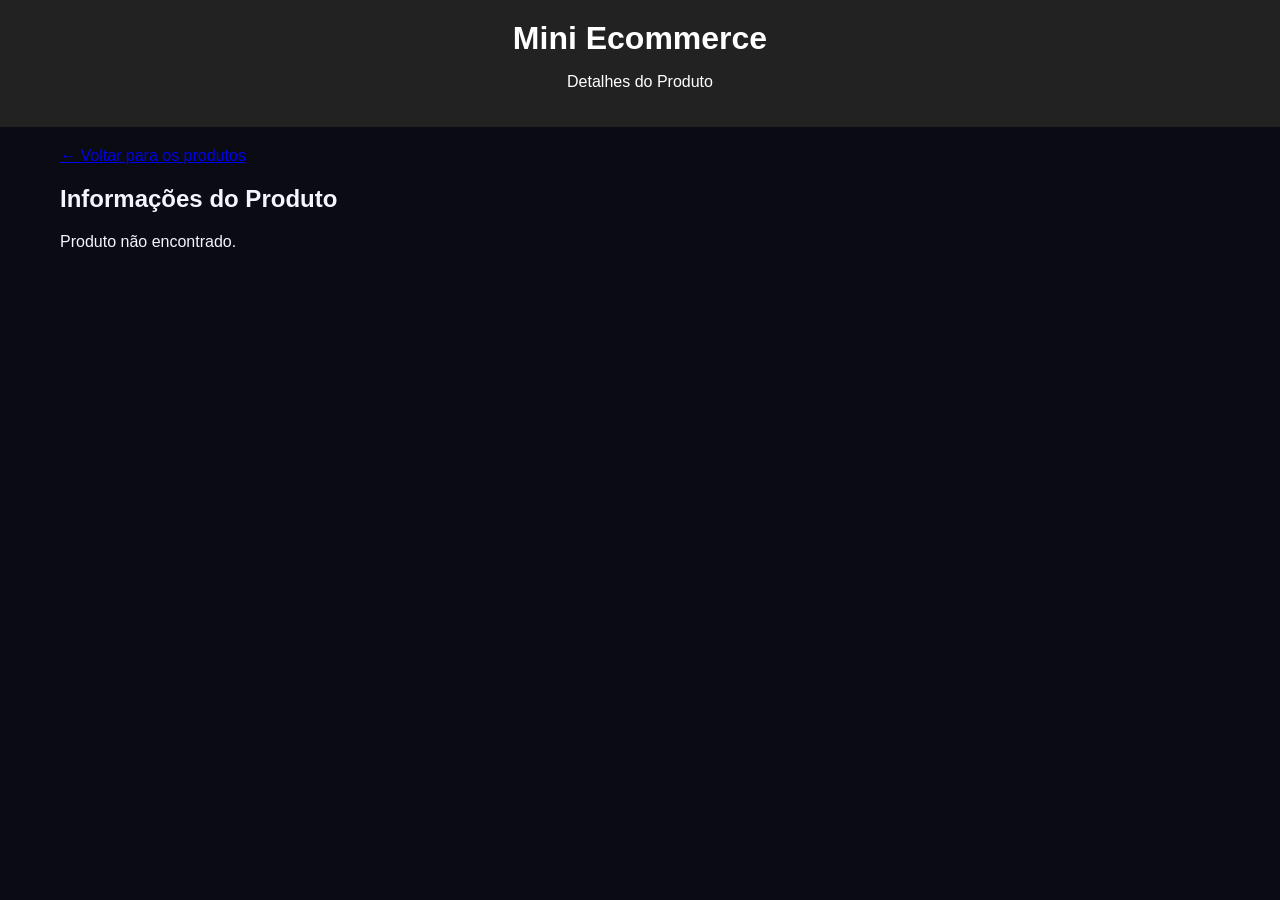
==== detalhe.html @ 4a5f3a6c "Últimas alterações de hoje 05/11/2026" ====
<!DOCTYPE html>
<html lang="pt-br">
<head>
    <meta charset="UTF-8">
    <meta name="viewport" content="width=device-width, initial-scale=1.0">
    <title>Detalhes do Produto</title>
    <link rel="stylesheet" href="assets/css/styles.css">
</head>
<body>

    <header>
        <h1>Mini Ecommerce</h1>
        <p>Detalhes do Produto</p>
    </header>

    <main>
        <a href="index.html">← Voltar para os produtos</a>

        <h2>Informações do Produto</h2>

        <div id="detalhes-produto"></div>
    </main>

    <script src="assets/js/script.js"></script>
</body>
</html>
---- assets/css/styles.css ----
/* =========================================
   MINI ECOMMERCE - GAMER MODERNO
   Identidade visual do projeto
   ========================================= */

:root {
    /* Cores principais */
    --cor-fundo: #0B0B14;
    --cor-card: #171725;
    --cor-roxo: #8B5CF6;
    --cor-azul: #00D4FF;

    /* Cores dos textos */
    --cor-texto: #F5F5FF;
    --cor-texto-secundario: #A1A1B5;

    /* Bordas */
    --cor-borda: #303047;
}






* {
    box-sizing: border-box;
}

body {
    margin: 0;
    font-family: Arial, sans-serif;
    background-color: #f4f4f4;
    color: #333;
}

header {
    background-color: #222;
    color: white;
    text-align: center;
    padding: 20px;
}

header h1 {
    margin: 0;
}

main {
    max-width: 1200px;
    margin: auto;
    padding: 20px;
}

.controles {
    display: flex;
    gap: 10px;
    margin-bottom: 30px;
}

.controles input,
.controles select,
.controles button {
    padding: 10px;
    font-size: 16px;
}

.controles input {
    flex: 1;
}

button {
    padding: 8px 12px;
    margin: 5px;
    border: none;
    border-radius: 5px;
    cursor: pointer;
    background-color: #333;
    color: white;
}

button:hover {
    opacity: 0.8;
}

#product-list {
    display: grid;
    grid-template-columns: repeat(auto-fit, minmax(220px, 1fr));
    gap: 20px;
}

.card {
    background-color: white;
    border: 1px solid #ccc;
    border-radius: 8px;
    text-align: center;
}

.card img {
    width: 100%;
    max-width: 200px;
    height: 150px;
    object-fit: cover;
}

.highlight {
    border: 4px solid #f5b400;
    box-shadow: 0 0 15px #999;
}

.detalhes {
    margin-top: 30px;
    background-color: white;
    padding: 20px;
    border-radius: 8px;
}

#product-details {
    padding: 10px;
}

@media (max-width: 600px) {
    .controles {
        flex-direction: column;
    }
}

/* =========================================
   ESTILO GERAL - GAMER MODERNO
   ========================================= */

body {
    background-color: var(--cor-fundo);
    color: var(--cor-texto);
    font-family: Arial, sans-serif;
}
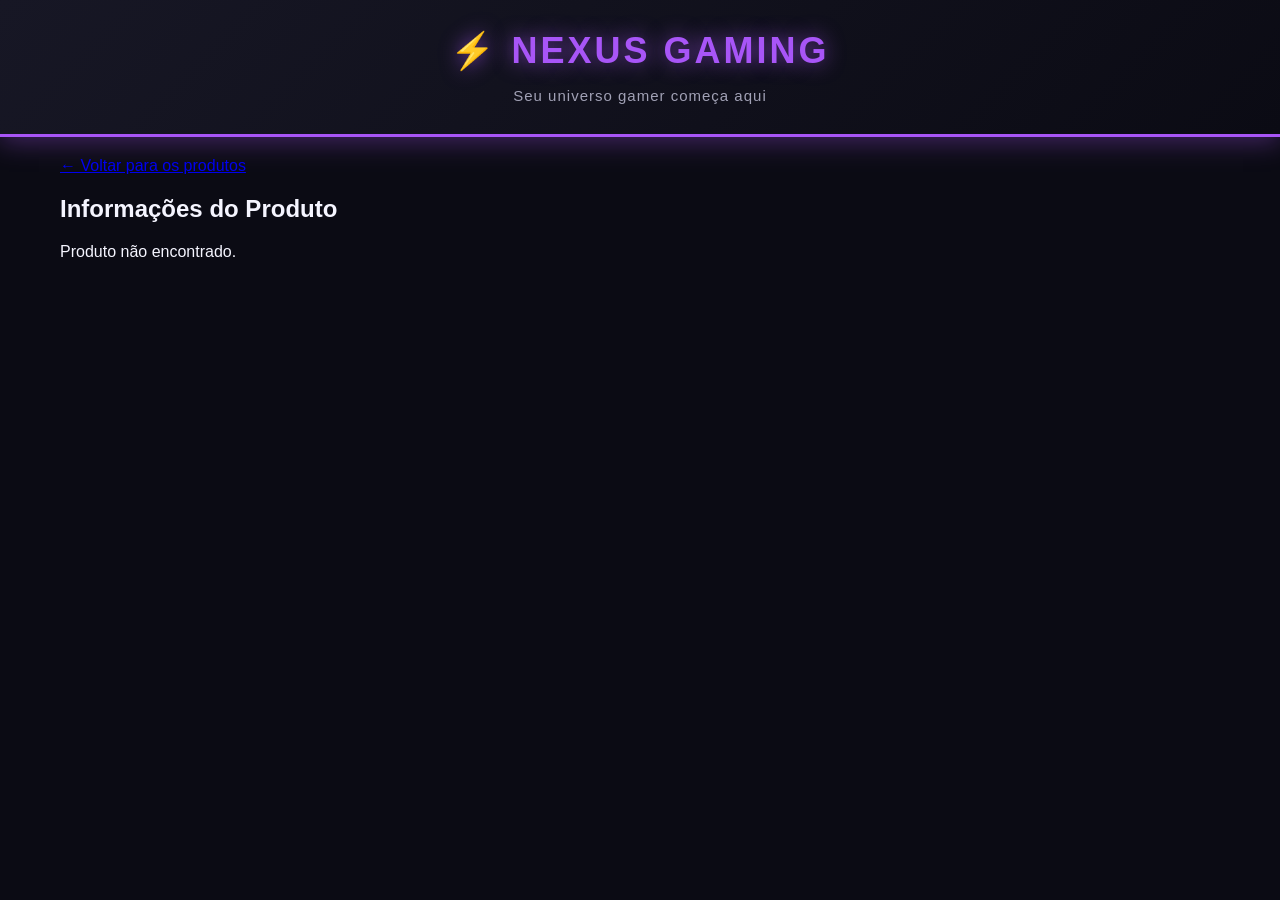
==== commit 5dd99df8: "progresso do dia 06/11/2026" ====
--- a/detalhe.html
+++ b/detalhe.html
@@ -9,10 +9,14 @@
 </head>
 <body>
 
-    <header>
-        <h1>Mini Ecommerce</h1>
-        <p>Detalhes do Produto</p>
-    </header>
+    
+<header class="cabecalho-gamer">
+    <div class="logo-gamer">
+        <h1>⚡ NEXUS GAMING</h1>
+        <p>Seu universo gamer começa aqui</p>
+    </div>
+</header>
+
 
     <main>
         <a href="index.html">← Voltar para os produtos</a>
--- a/assets/css/styles.css
+++ b/assets/css/styles.css
@@ -103,8 +103,8 @@
 }
 
 .highlight {
-    border: 4px solid #f5b400;
-    box-shadow: 0 0 15px #999;
+    border: 4px solid #6a00f5;
+    box-shadow: 0 0 15px var(--cor-roxo);
 }
 
 .detalhes {
@@ -133,3 +133,335 @@
     color: var(--cor-texto);
     font-family: Arial, sans-serif;
 }
+
+
+
+
+/* Efeito gamer - Neon roxo intenso */
+.card:hover {
+    transform: translateY(-8px);
+    border: 3px solid #A855F7;
+
+    box-shadow:
+        0 0 10px #A855F7,
+        0 0 25px rgba(168, 85, 247, 0.9),
+        0 0 45px rgba(168, 85, 247, 0.6),
+        0 0 70px rgba(168, 85, 247, 0.3);
+
+    transition: all 0.3s ease;
+}
+
+/* CABEÇALHO GAMER */
+.cabecalho-gamer {
+    background: linear-gradient(135deg, #171725, #0B0B14);
+    padding: 30px 20px;
+    text-align: center;
+    border-bottom: 3px solid #A855F7;
+    box-shadow: 0 5px 25px rgba(168, 85, 247, 0.35);
+}
+
+.logo-gamer h1 {
+    color: #A855F7;
+    font-size: 36px;
+    font-weight: bold;
+    letter-spacing: 3px;
+    text-shadow: 0 0 20px rgba(168, 85, 247, 0.7);
+    margin-bottom: 8px;
+}
+
+.logo-gamer p {
+    color: #A1A1B5;
+    font-size: 15px;
+    letter-spacing: 1px;
+    margin-bottom: 0;
+}
+
+@media (max-width: 600px) {
+    .logo-gamer h1 {
+        font-size: 26px;
+        letter-spacing: 1px;
+    }
+}
+
+/* MENU DE NAVEGAÇÃO GAMER */
+.menu-gamer {
+    display: flex;
+    justify-content: center;
+    align-items: center;
+    flex-wrap: wrap;
+    gap: 35px;
+    margin-top: 25px;
+}
+
+.menu-gamer a {
+    color: #F5F5FF;
+    text-decoration: none;
+    font-size: 16px;
+    font-weight: bold;
+    padding: 10px 15px;
+    border-radius: 8px;
+    transition: all 0.3s ease;
+}
+
+.menu-gamer a:hover {
+    color: #A855F7;
+    background-color: rgba(168, 85, 247, 0.12);
+    text-shadow: 0 0 12px #A855F7;
+}
+
+/* MENU RESPONSIVO PARA CELULAR */
+@media (max-width: 600px) {
+    .menu-gamer {
+        gap: 8px;
+        margin-top: 18px;
+    }
+
+    .menu-gamer a {
+        font-size: 14px;
+        padding: 8px 10px;
+    }
+}
+
+/* ORGANIZAÇÃO DOS PRODUTOS */
+#product-list {
+    display: grid;
+    grid-template-columns: repeat(4, minmax(0, 1fr));
+    gap: 20px;
+    padding: 20px 0;
+}
+
+/* TABLETS */
+@media (max-width: 992px) {
+    #product-list {
+        grid-template-columns: repeat(2, minmax(0, 1fr));
+    }
+}
+
+/* CELULARES */
+@media (max-width: 576px) {
+    #product-list {
+        grid-template-columns: 1fr;
+    }
+}
+
+/* IMAGENS DOS CARDS */
+#product-list .card img {
+    width: 100%;
+    height: 180px;
+    object-fit: contain;
+    background-color: #10101C;
+    border-radius: 10px;
+    padding: 12px;
+    margin-bottom: 15px;
+}
+
+/* CARROSSEL GAMER */
+.secao-destaques {
+    margin: 30px auto;
+    padding: 25px;
+    background: linear-gradient(135deg, #171725, #211334);
+    border: 1px solid #8B5CF6;
+    border-radius: 18px;
+}
+
+.secao-destaques h2 {
+    color: #C084FC;
+    text-align: center;
+    margin-bottom: 25px;
+    font-weight: bold;
+}
+
+#carouselDestaques .carousel-item {
+    min-height: 360px;
+}
+
+#carouselDestaques .carousel-item img {
+    width: 100%;
+    max-width: 550px;
+    height: 230px;
+    object-fit: contain;
+    border-radius: 12px;
+}
+
+#carouselDestaques h3 {
+    color: #F5F5FF;
+    margin-top: 15px;
+}
+
+#carouselDestaques p {
+    color: #C4B5FD;
+}
+
+@media (max-width: 576px) {
+    .secao-destaques {
+        padding: 15px;
+    }
+
+    #carouselDestaques .carousel-item img {
+        height: 180px;
+    }
+}
+
+/* VISUAL CINEMATOGRÁFICO DO CARROSSEL */
+.secao-destaques {
+    width: 100%;
+    max-width: 1400px;
+    margin: 30px auto;
+    padding: 0;
+    background: #0B0B14;
+    border: none;
+    border-radius: 0;
+    box-shadow: none;
+}
+
+#carouselDestaques .carousel-item img {
+    width: 100%;
+    max-width: 100%;
+    height: 550px;
+    object-fit: cover;
+    border-radius: 0;
+}
+
+@media (max-width: 576px) {
+    #carouselDestaques .carousel-item img {
+        height: 260px;
+    }
+}
+
+/* TEXTO SOBRE A IMAGEM DO CARROSSEL */
+#carouselDestaques .carousel-item {
+    position: relative;
+}
+
+#carouselDestaques .carousel-item .text-center {
+    padding: 0 !important;
+}
+
+#carouselDestaques .carousel-item h3 {
+    position: absolute;
+    bottom: 100px;
+    left: 8%;
+    color: white;
+    font-size: 42px;
+    font-weight: bold;
+    text-align: left;
+    text-shadow: 0 3px 15px black;
+}
+
+#carouselDestaques .carousel-item p {
+    position: absolute;
+    bottom: 45px;
+    left: 8%;
+    max-width: 550px;
+    color: white;
+    font-size: 17px;
+    text-align: left;
+    text-shadow: 0 2px 10px black;
+}
+
+@media (max-width: 576px) {
+    #carouselDestaques .carousel-item h3 {
+        font-size: 24px;
+        bottom: 85px;
+    }
+
+    #carouselDestaques .carousel-item p {
+        font-size: 13px;
+        bottom: 20px;
+        max-width: 75%;
+    }
+}
+
+
+/* DEGRADÊ CINEMATOGRÁFICO DO BANNER */
+#carouselDestaques .carousel-item::after {
+    content: "";
+    position: absolute;
+    bottom: 0;
+    left: 0;
+
+    width: 100%;
+    height: 65%;
+
+    background: linear-gradient(
+        to top,
+        rgba(0, 0, 0, 0.9),
+        rgba(0, 0, 0, 0)
+    );
+
+    pointer-events: none;
+}
+
+/* MANTÉM O TEXTO NA FRENTE DO DEGRADÊ */
+#carouselDestaques .carousel-item h3,
+#carouselDestaques .carousel-item p {
+    z-index: 2;
+}
+
+/* SETAS DO CARROSSEL CINEMATOGRÁFICO */
+#carouselDestaques .carousel-control-prev,
+#carouselDestaques .carousel-control-next {
+    width: 45px;
+    height: 45px;
+
+    top: 50%;
+    transform: translateY(-50%);
+
+    background: rgba(0, 0, 0, 0.65);
+    border: 1px solid rgba(255, 255, 255, 0.3);
+    border-radius: 50%;
+
+    opacity: 1;
+    transition: all 0.3s ease;
+}
+
+#carouselDestaques .carousel-control-prev {
+    left: 20px;
+}
+
+#carouselDestaques .carousel-control-next {
+    right: 20px;
+}
+
+#carouselDestaques .carousel-control-prev:hover,
+#carouselDestaques .carousel-control-next:hover {
+    background: rgba(139, 92, 246, 0.8);
+    border-color: #A855F7;
+    box-shadow: 0 0 18px rgba(168, 85, 247, 0.6);
+}
+
+/* CARDS COM VISUAL CINEMATOGRÁFICO */
+#product-list .card {
+    background: #14141C;
+    border: 1px solid #292933;
+    border-radius: 12px;
+    overflow: hidden;
+    padding: 0;
+}
+
+#product-list .card img {
+    width: 100%;
+    height: 230px;
+    object-fit: cover;
+
+    background: #14141C;
+    border-radius: 0;
+    padding: 0;
+    margin-bottom: 15px;
+}
+
+#product-list .card h3 {
+    color: #FFFFFF;
+    font-size: 20px;
+    font-weight: bold;
+    padding: 0 15px;
+}
+
+#product-list .card p {
+    color: #B8B8C5;
+    padding: 0 15px;
+}
+
+
+
+
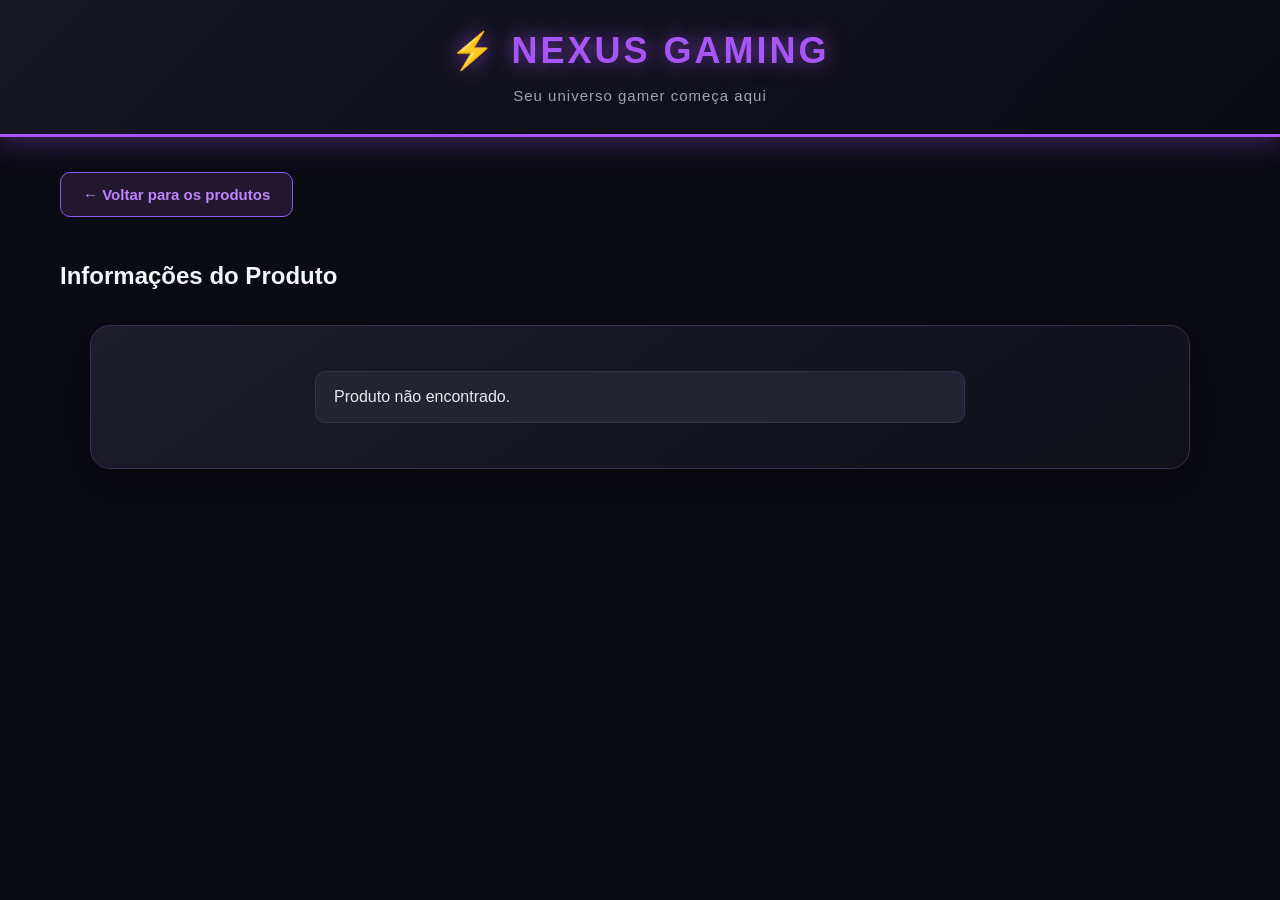
==== commit e3bd6c05: "Finalizacao do projeto NEXUS GAMING" ====
--- a/detalhe.html
+++ b/detalhe.html
@@ -4,7 +4,7 @@
 <head>
     <meta charset="UTF-8">
     <meta name="viewport" content="width=device-width, initial-scale=1.0">
-    <title>Detalhes do Produto</title>
+    <title>Detalhes do produto | NEXUS GAMING</title>
     <link rel="stylesheet" href="assets/css/styles.css">
 </head>
 <body>
--- a/assets/css/styles.css
+++ b/assets/css/styles.css
@@ -462,6 +462,323 @@
     padding: 0 15px;
 }
 
-
-
-
+/* ===== PÁGINA DE DETALHES NEXUS GAMING ===== */
+#detalhes-produto {
+    max-width: 950px;
+    margin: 35px auto;
+    padding: 35px;
+    background: linear-gradient(145deg, #1c1c2d, #101019);
+    border: 1px solid #39304c;
+    border-radius: 20px;
+    box-shadow: 0 15px 45px rgba(0, 0, 0, 0.5);
+    text-align: center;
+}
+
+#detalhes-produto > img {
+    display: block;
+    width: 100%;
+    max-width: 380px;
+    height: 260px;
+    object-fit: contain;
+    margin: 0 auto 25px;
+    border-radius: 14px;
+}
+
+#detalhes-produto h3 {
+    color: #fff;
+    font-size: 32px;
+    font-weight: bold;
+    margin-bottom: 25px;
+    text-shadow: 0 0 15px rgba(168, 85, 247, 0.4);
+}
+
+#detalhes-produto p {
+    max-width: 650px;
+    margin: 10px auto;
+    padding: 12px 18px;
+    background: #232333;
+    border: 1px solid #333348;
+    border-radius: 10px;
+    color: #e8e8f2;
+    font-size: 16px;
+    line-height: 1.6;
+    text-align: left;
+}
+
+#detalhes-produto p strong { color: #c084fc; }
+
+#detalhes-produto .foto-galeria {
+    display: inline-block;
+    vertical-align: top;
+    width: 260px;
+    max-width: 100%;
+    margin: 20px 10px;
+    padding: 15px;
+    background: #202030;
+    border: 1px solid #423356;
+    border-radius: 14px;
+}
+
+#detalhes-produto .foto-galeria img {
+    display: block;
+    width: 100%;
+    max-width: 220px;
+    height: 150px;
+    object-fit: contain;
+    margin: 0 auto 12px;
+    border-radius: 10px;
+}
+
+#detalhes-produto .foto-galeria h4 {
+    color: #c084fc;
+    font-size: 16px;
+    text-align: center;
+    margin: 0;
+}
+
+@media (max-width: 576px) {
+    #detalhes-produto { margin: 20px auto; padding: 18px; }
+    #detalhes-produto > img { height: 210px; }
+    #detalhes-produto h3 { font-size: 24px; }
+    #detalhes-produto p { font-size: 14px; }
+    #detalhes-produto .foto-galeria { margin: 12px auto; }
+}
+
+/* BOTÃO VOLTAR PARA OS PRODUTOS */
+main > a[href="index.html"] {
+    display: inline-flex;
+    align-items: center;
+    gap: 10px;
+    padding: 13px 22px;
+    margin: 15px 0 25px;
+    background: #21172f;
+    color: #c084fc;
+    border: 1px solid #8b5cf6;
+    border-radius: 10px;
+    text-decoration: none;
+    font-size: 15px;
+    font-weight: bold;
+    transition: all 0.3s ease;
+}
+
+main > a[href="index.html"]:hover {
+    background: #8b5cf6;
+    color: white;
+    transform: translateX(-5px);
+    box-shadow: 0 0 22px rgba(168, 85, 247, 0.5);
+}
+
+/* ANIMAÇÃO SUAVE DOS CARDS
+   AO ENTRAR E SAIR COM O MOUSE */
+#product-list .card {
+    transition:
+        transform 0.35s ease,
+        box-shadow 0.35s ease,
+        border-color 0.35s ease,
+        background-color 0.35s ease;
+    will-change: transform;
+}
+
+#product-list .card:hover {
+    transform: translateY(-8px);
+    border-color: #a855f7;
+    box-shadow:
+        0 0 10px #a855f7,
+        0 0 25px rgba(168, 85, 247, 0.9),
+        0 0 45px rgba(168, 85, 247, 0.6),
+        0 0 70px rgba(168, 85, 247, 0.3);
+}
+
+/* CAIXA DE FILTROS */
+.controles {
+    display: flex;
+    align-items: center;
+    gap: 15px;
+    padding: 22px;
+    background: #171725;
+    border: 1px solid #303047;
+    border-radius: 16px;
+    margin: 30px 0;
+}
+
+/* CAMPO DE PESQUISA */
+.controles input {
+    flex: 1;
+    min-width: 0;
+    background: #0f0f1c;
+    color: white;
+    border: 1px solid #41415b;
+    border-radius: 10px;
+    padding: 14px 18px;
+    outline: none;
+    transition: all 0.3s ease;
+}
+
+.controles input::placeholder {
+    color: #85859e;
+}
+
+.controles input:focus {
+    border-color: #a855f7;
+    box-shadow: 0 0 15px rgba(168, 85, 247, 0.35);
+}
+
+/* COMBO BOX DE CATEGORIAS */
+.controles select {
+    background: #0f0f1c;
+    color: #f5f5ff;
+    border: 1px solid #41415b;
+    border-radius: 10px;
+    padding: 14px 18px;
+    cursor: pointer;
+    outline: none;
+    transition: all 0.3s ease;
+}
+
+.controles select:focus,
+.controles select:hover {
+    border-color: #a855f7;
+    box-shadow: 0 0 15px rgba(168, 85, 247, 0.3);
+}
+
+/* BOTÃO RENDERIZAR */
+.controles button {
+    background: #8b5cf6;
+    color: white;
+    border: 1px solid #a855f7;
+    border-radius: 10px;
+    padding: 14px 22px;
+    margin: 0;
+    font-weight: bold;
+    cursor: pointer;
+    transition: all 0.3s ease;
+}
+
+.controles button:hover {
+    background: #a855f7;
+    transform: translateY(-2px);
+    box-shadow: 0 0 20px rgba(168, 85, 247, 0.6);
+}
+
+/* FILTROS RESPONSIVOS */
+@media (max-width: 650px) {
+    .controles {
+        flex-direction: column;
+        align-items: stretch;
+        padding: 16px;
+    }
+
+    .controles input,
+    .controles select,
+    .controles button {
+        width: 100%;
+    }
+}
+
+/* ACESSIBILIDADE: REDUZ ANIMAÇÕES
+   QUANDO SOLICITADO PELO SISTEMA */
+@media (prefers-reduced-motion: reduce) {
+    #product-list .card,
+    main > a[href="index.html"],
+    .controles input,
+    .controles select,
+    .controles button {
+        transition: none;
+    }
+}
+/* Navegação por âncoras e acabamento da seção Sobre */
+html { scroll-behavior: smooth; }
+#produtos, #sobre { scroll-margin-top: 24px; }
+.sobre-nexus h2 { color: #c084fc; }
+.sobre-nexus p { color: #e8e8f2; line-height: 1.7; }
+
+/* Ajustes finais do catálogo */
+#product-list .card { color:#f5f5ff; }
+#product-list .card button { background:#6d28d9; border:1px solid #a855f7; transition:background .25s,box-shadow .25s,transform .25s; }
+#product-list .card button:hover { background:#9333ea;box-shadow:0 0 15px rgba(168,85,247,.45);transform:translateY(-2px); }
+#produtos, #sobre { scroll-margin-top:20px; }
+#detalhes-produto .foto-galeria { transition:transform .25s,box-shadow .25s; }
+#detalhes-produto .foto-galeria:hover { transform:translateY(-4px);box-shadow:0 0 22px rgba(168,85,247,.25); }
+
+/* ===== ACABAMENTO FINAL NEXUS GAMING ===== */
+.controles {display:grid;grid-template-columns:minmax(0,1fr) 230px;gap:14px;align-items:center;padding:24px;background:linear-gradient(125deg,#211630,#11111e);box-shadow:0 12px 35px #0005;border-color:#6d28d955}
+.titulo-busca {grid-column:1/-1;display:flex;flex-direction:column;gap:5px;color:#f5f5ff}
+.titulo-busca strong {font-size:21px;color:#d8b4fe}
+.titulo-busca span {font-size:14px;color:#b9b5cb}
+.controles input,.controles select {width:100%;min-height:52px;background:#0b0b14;border:1px solid #594276;box-shadow:inset 0 1px 3px #0004}
+.controles input:focus-visible,.controles select:focus-visible {outline:2px solid #a855f7;outline-offset:2px}
+#product-list .card.favorito {border:2px solid #f0c66e;box-shadow:0 0 20px #f0c66e55}
+#product-list .card .btn-favorito[aria-pressed="true"] {background:#a16207;border-color:#fbbf24;color:#fff}
+#product-list .card button {min-height:40px}
+#detalhes-produto {max-width:1100px}
+.produto-detalhe-layout {display:grid;grid-template-columns:minmax(0,1.1fr) minmax(0,1fr);gap:28px;align-items:start}
+.galeria-lateral {display:grid;grid-template-columns:82px minmax(0,1fr);gap:14px;min-width:0}
+.galeria-miniaturas {display:flex;flex-direction:column;gap:12px}
+.galeria-miniaturas .miniatura {width:78px;height:85px;padding:5px;margin:0;border:2px solid #3f3459;background:#171725;border-radius:12px;transition:border-color .2s,box-shadow .2s}
+.galeria-miniaturas .miniatura.selecionada,.galeria-miniaturas .miniatura:hover {border-color:#a855f7;box-shadow:0 0 14px #a855f766}
+.galeria-miniaturas img {width:100%;height:100%;object-fit:contain}
+.foto-principal {background:#10101d;border:1px solid #353048;border-radius:16px;overflow:hidden;padding:15px;min-width:0}
+#detalhes-produto .foto-principal img {display:block;width:100%;height:320px;object-fit:contain}
+#detalhes-produto .foto-principal p {text-align:center;background:transparent;border:0;padding:8px 0 0;margin:0;color:#c4b5fd;font-size:14px}
+#detalhes-produto .informacoes-produto h3 {text-align:left;margin:0 0 20px}
+#detalhes-produto .informacoes-produto p {max-width:none}
+#detalhes-produto .titulo-fotos {font-size:23px;text-align:left;margin:35px 0 10px}
+.grade-fotos {display:grid;grid-template-columns:repeat(3,minmax(0,1fr));gap:14px}
+#detalhes-produto .grade-fotos .foto-galeria {display:block;width:auto;max-width:none;margin:0;padding:12px}
+#detalhes-produto .grade-fotos .foto-galeria img {max-width:100%!important;width:100%!important;height:150px!important}
+@media(max-width:800px) {.produto-detalhe-layout {grid-template-columns:1fr}.grade-fotos {grid-template-columns:repeat(2,minmax(0,1fr))}}
+@media(max-width:650px) {.controles {grid-template-columns:1fr;padding:18px}.titulo-busca {grid-column:1}.galeria-lateral {grid-template-columns:64px minmax(0,1fr);gap:8px}.galeria-miniaturas .miniatura {width:60px;height:70px}#detalhes-produto .foto-principal img {height:230px}.grade-fotos {grid-template-columns:1fr}}
+
+
+/* BANNERS LATERAIS DA PÁGINA INICIAL */
+.pagina-com-banners {
+    display: grid;
+    grid-template-columns: 145px minmax(0, 1200px) 145px;
+    align-items: start;
+    justify-content: center;
+    gap: 16px;
+    width: min(100% - 28px, 1560px);
+    margin: 0 auto;
+}
+.pagina-com-banners > main { min-width: 0; width: 100%; padding: 20px 0; }
+.banner-lateral { position: sticky; top: 24px; margin-top: 50px; }
+.banner-conteudo {
+    position: relative;
+    height: min(580px, 78vh);
+    min-height: 390px;
+    overflow: hidden;
+    border: 1px solid #7544bd;
+    border-radius: 18px;
+    background: #151021;
+    box-shadow: 0 0 20px rgba(139,92,246,.22);
+}
+.banner-conteudo::after {
+    content: "";
+    position: absolute;
+    inset: 0;
+    background: linear-gradient(to bottom, #0b0b1400 25%, #0b0b14a6 65%, #0b0b14 100%);
+    pointer-events: none;
+}
+.banner-conteudo img { width: 100%; height: 100%; object-fit: cover; object-position: center; }
+.banner-legenda { position: absolute; z-index: 1; bottom: 20px; left: 10px; right: 10px; display: grid; gap: 8px; text-align: center; color: white; }
+.banner-legenda span { font-size: 10px; font-weight: bold; letter-spacing: 1px; color: #d8b4fe; }
+.banner-legenda strong { font-size: 17px; line-height: 1.15; text-shadow: 0 2px 12px #000; }
+.banner-legenda small { font-size: 11px; color: #e9d5ff; }
+@media (max-width: 1200px) {
+    .pagina-com-banners { display: block; width: 100%; }
+    .pagina-com-banners > main { max-width: 1200px; margin: 0 auto; padding: 20px; }
+    .banner-lateral { display: none; }
+}
+@media (prefers-reduced-motion: reduce) { .banner-lateral * { transition: none; } }
+
+/* Banners em retrato: preenchem quase toda a lateral visível */
+@media (min-width: 1201px) {
+  .pagina-com-banners { grid-template-columns: clamp(150px, 12vw, 210px) minmax(0, 1200px) clamp(150px, 12vw, 210px); width: min(calc(100% - 20px), 1700px); gap: 12px; }
+  .banner-lateral { top: 10px; margin-top: 20px; }
+  .banner-conteudo { height: calc(100vh - 20px); min-height: 570px; border-radius: 14px; }
+  .banner-conteudo img { object-fit: cover; object-position: center top; }
+  .banner-conteudo::after { background: linear-gradient(to top, rgba(11,11,20,.45), transparent 32%); }
+}
+/* Um único retrato de produto não precisa de faixa de miniaturas vazia */
+#detalhes-produto .galeria-lateral.galeria-unica { grid-template-columns: minmax(0,1fr); }
+#detalhes-produto .galeria-lateral.galeria-unica .galeria-miniaturas { display:none; }
